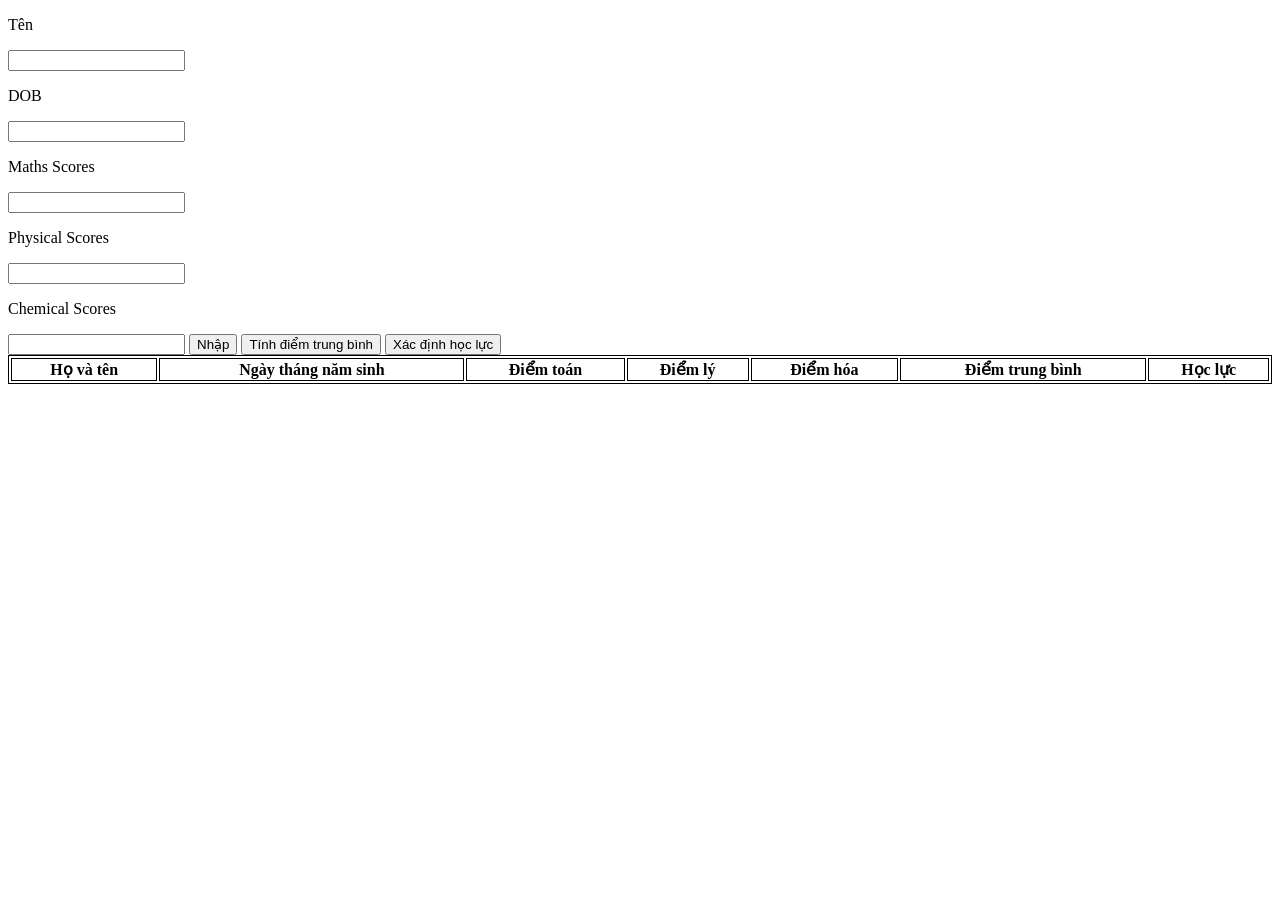
==== asm2/index.html @ e66bdba9 "asm2" ====
<!DOCTYPE html>
<html lang="en">
<head>
    <meta charset="UTF-8">
    <meta name="viewport" content="width=device-width, initial-scale=1.0">
    <title>Document</title>
    <link rel="stylesheet" href="index.css">

</head>
<body>

<p>Tên</p><input type="text" id="ten">
<p>DOB</p><input type="text" id="ngaysinh">
<p>Maths Scores</p><input type="text" id="diemtoan">
<p>Physical Scores</p><input type="text" id="diemly">
<p>Chemical Scores</p><input type="text" id="diemhoa">
<button id="Nhap">Nhập</button>
<button id="tinhdiemtrungbinh">Tính điểm trung bình</button>
<button id="xacdinhhocluc">Xác định học lực</button>
<table width="100%">
    <thead>
        <tr>
            <th>Họ và tên</th>
            <th>Ngày tháng năm sinh</th>
            <th>Điểm toán</th>
            <th>Điểm lý</th>
            <th>Điểm hóa</th>
            <th>Điểm trung bình</th>
            <th>Học lực</th>
        </tr>
    </thead>
    <tbody id="tbody">

    </tbody>
</table>
<script>
    var index = 1;

    function addRow (){
        var tbody = document.getElementById("tbody");
        console.log(tbody)
        var tr1 = document.createElement("tr");
        tbody.append(tr1);
        tr1.id = index;
        
        var tdHT = document.createElement("td");
        var tdNgaySinh = document.createElement("td");
        var tdDiemToan = document.createElement("td");
        var tdDiemLy = document.createElement("td");
        var tdDiemHoa = document.createElement("td");
        var tdDiemTrungBinh = document.createElement("td");
        var tdHocLuc = document.createElement("td");

        
        tdDiemToan.id = "dToan" + index;
        tdDiemLy.id = "dLy" + index;
        tdDiemHoa.id = "dHoa" + index;
        tdDiemTrungBinh.id = "dTrungBinh" + index;
        tdHocLuc.id = "hLuc" + index;

        index = index + 1;

        tr1.append(tdHT);
        tr1.append(tdNgaySinh);
        tr1.append(tdDiemToan);
        tr1.append(tdDiemLy);
        tr1.append(tdDiemHoa);
        tr1.append(tdDiemTrungBinh);
        tr1.append(tdHocLuc);

        tdHT.innerHTML = nhapTen.value;
        tdNgaySinh.innerHTML = nhapNgaySinh.value;
        tdDiemToan.innerHTML = nhapDiemToan.value;
        tdDiemLy.innerHTML = nhapDiemLy.value;
        tdDiemHoa.innerHTML = nhapDiemHoa.value;
        tdDiemTrungBinh.innerHTML = "?";
        tdHocLuc.innerHTML = "?";
    };

    var nhap = document.getElementById("Nhap");
    nhap.onclick=addRow;
    let nhapTen = document.getElementById("ten");
    let nhapNgaySinh = document.getElementById("ngaysinh");
    let nhapDiemToan = document.getElementById("diemtoan");
    let nhapDiemLy = document.getElementById("diemly");
    let nhapDiemHoa = document.getElementById("diemhoa");

    function diemTB(){
        for (var i = 1; i<index; i++){
            var llToan = document.getElementById("dToan" + i);
            var llLy = document.getElementById("dLy" + i);
            var llHoa = document.getElementById("dHoa" + i);
            var LLdTrungBinh = document.getElementById("dTrungBinh" + i);
        
            console.log(llToan.innerHTML);
            console.log(llLy.innerHTML);
            console.log(llHoa.innerHTML);
            console.log(LLdTrungBinh);
            LLdTrungBinh.innerHTML = (llLy.innerHTML -(- llHoa.innerHTML) -(- llToan.innerHTML))/3;
        }
    }

    var diemTrungBinh = document.getElementById("tinhdiemtrungbinh");
    diemTrungBinh.onclick = diemTB;

    function hocLuc(){
        for (var i = 1; i < index; i++){
            var LLdTrungBinh = document.getElementById("dTrungBinh" + i);
            var LLHocLuc = document.getElementById("hLuc" + i);
            if (LLdTrungBinh.innerHTML > 8){
                LLHocLuc.innerHTML = "<span style='background-color:yellow'> Hoc sinh gioi </span>";
            } else if (LLdTrungBinh.innerHTML <= 8 && LLdTrungBinh.innerHTML > 6) {
                LLHocLuc.innerHTML = "<span style='background-color:yellow'> Hoc sinh kha </span>";
            } else{
                LLHocLuc.innerHTML = "<span style='background-color:yellow'> Hoc sinh trung binh </span>";
            }
        }

    }
    var xdHocLuc = document.getElementById("xacdinhhocluc");
    xdHocLuc.onclick = hocLuc;
</script>
</body>
</html>
---- asm2/index.css ----
table, th, td{
    border: 1px solid;
}
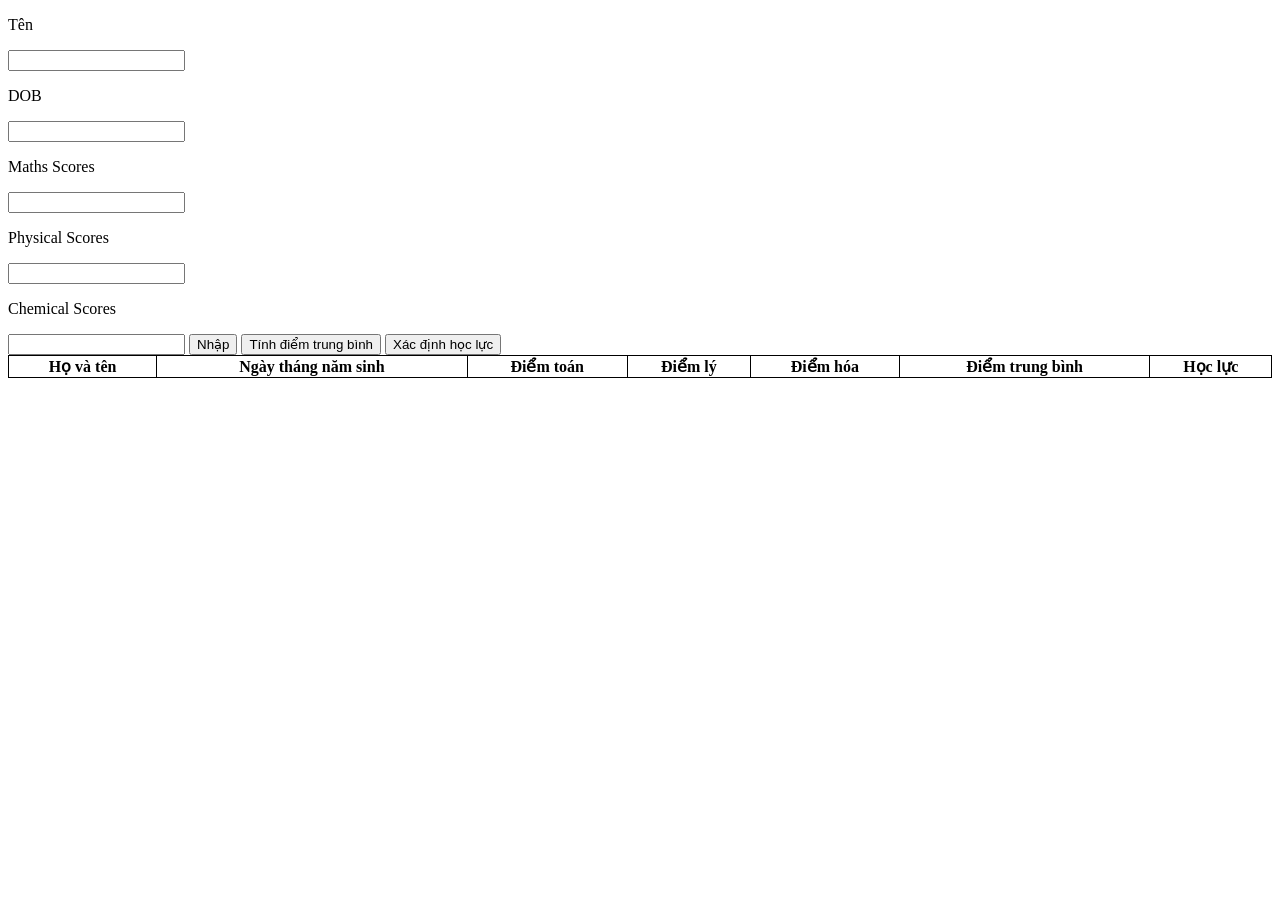
==== commit 0adf5583: "Redo asm2" ====
--- a/asm2/index.html
+++ b/asm2/index.html
@@ -39,9 +39,9 @@
     function addRow (){
         var tbody = document.getElementById("tbody");
         console.log(tbody)
-        var tr1 = document.createElement("tr");
-        tbody.append(tr1);
-        tr1.id = index;
+        var trNew = document.createElement("tr");
+        tbody.append(trNew);
+        trNew.id = index;
         
         var tdHT = document.createElement("td");
         var tdNgaySinh = document.createElement("td");
@@ -60,13 +60,13 @@
 
         index = index + 1;
 
-        tr1.append(tdHT);
-        tr1.append(tdNgaySinh);
-        tr1.append(tdDiemToan);
-        tr1.append(tdDiemLy);
-        tr1.append(tdDiemHoa);
-        tr1.append(tdDiemTrungBinh);
-        tr1.append(tdHocLuc);
+        trNew.append(tdHT);
+        trNew.append(tdNgaySinh);
+        trNew.append(tdDiemToan);
+        trNew.append(tdDiemLy);
+        trNew.append(tdDiemHoa);
+        trNew.append(tdDiemTrungBinh);
+        trNew.append(tdHocLuc);
 
         tdHT.innerHTML = nhapTen.value;
         tdNgaySinh.innerHTML = nhapNgaySinh.value;
@@ -86,33 +86,33 @@
     let nhapDiemHoa = document.getElementById("diemhoa");
 
     function diemTB(){
-        for (var i = 1; i<index; i++){
-            var llToan = document.getElementById("dToan" + i);
-            var llLy = document.getElementById("dLy" + i);
-            var llHoa = document.getElementById("dHoa" + i);
-            var LLdTrungBinh = document.getElementById("dTrungBinh" + i);
+        for (var currentIndex = 1; currentIndex < index; currentIndex++){
+            var layDiemToan = document.getElementById("dToan" + currentIndex);
+            var layDiemLy = document.getElementById("dLy" + currentIndex);
+            var layDiemHoa = document.getElementById("dHoa" + currentIndex);
+            var laydTrungBinh = document.getElementById("dTrungBinh" + currentIndex);
         
-            console.log(llToan.innerHTML);
-            console.log(llLy.innerHTML);
-            console.log(llHoa.innerHTML);
-            console.log(LLdTrungBinh);
-            LLdTrungBinh.innerHTML = (llLy.innerHTML -(- llHoa.innerHTML) -(- llToan.innerHTML))/3;
+            console.log(layDiemToan.innerHTML);
+            console.log(layDiemLy.innerHTML);
+            console.log(layDiemHoa.innerHTML);
+            console.log(laydTrungBinh);
+            laydTrungBinh.innerHTML = (layDiemLy.innerHTML -(- layDiemHoa.innerHTML) -(- layDiemToan.innerHTML))/3;
         }
     }
 
-    var diemTrungBinh = document.getElementById("tinhdiemtrungbinh");
-    diemTrungBinh.onclick = diemTB;
+    var xdDiemTrungBinh = document.getElementById("tinhdiemtrungbinh");
+    xdDiemTrungBinh.onclick = diemTB;
 
     function hocLuc(){
-        for (var i = 1; i < index; i++){
-            var LLdTrungBinh = document.getElementById("dTrungBinh" + i);
-            var LLHocLuc = document.getElementById("hLuc" + i);
-            if (LLdTrungBinh.innerHTML > 8){
-                LLHocLuc.innerHTML = "<span style='background-color:yellow'> Hoc sinh gioi </span>";
-            } else if (LLdTrungBinh.innerHTML <= 8 && LLdTrungBinh.innerHTML > 6) {
-                LLHocLuc.innerHTML = "<span style='background-color:yellow'> Hoc sinh kha </span>";
+        for (var currentIndex = 1; currentIndex < index; currentIndex++){
+            var laydTrungBinh = document.getElementById("dTrungBinh" + currentIndex);
+            var layHocLuc = document.getElementById("hLuc" + currentIndex);
+            if (laydTrungBinh.innerHTML > 8){
+                layHocLuc.innerHTML = "<span style='background-color:yellow'> Hoc sinh gioi </span>";
+            } else if (laydTrungBinh.innerHTML <= 8 && laydTrungBinh.innerHTML > 6) {
+                layHocLuc.innerHTML = "<span style='background-color:yellow'> Hoc sinh kha </span>";
             } else{
-                LLHocLuc.innerHTML = "<span style='background-color:yellow'> Hoc sinh trung binh </span>";
+                layHocLuc.innerHTML = "<span style='background-color:yellow'> Hoc sinh trung binh </span>";
             }
         }
 
--- a/asm2/index.css
+++ b/asm2/index.css
@@ -1,3 +1,4 @@
 table, th, td{
     border: 1px solid;
+    border-collapse: collapse;
 }
